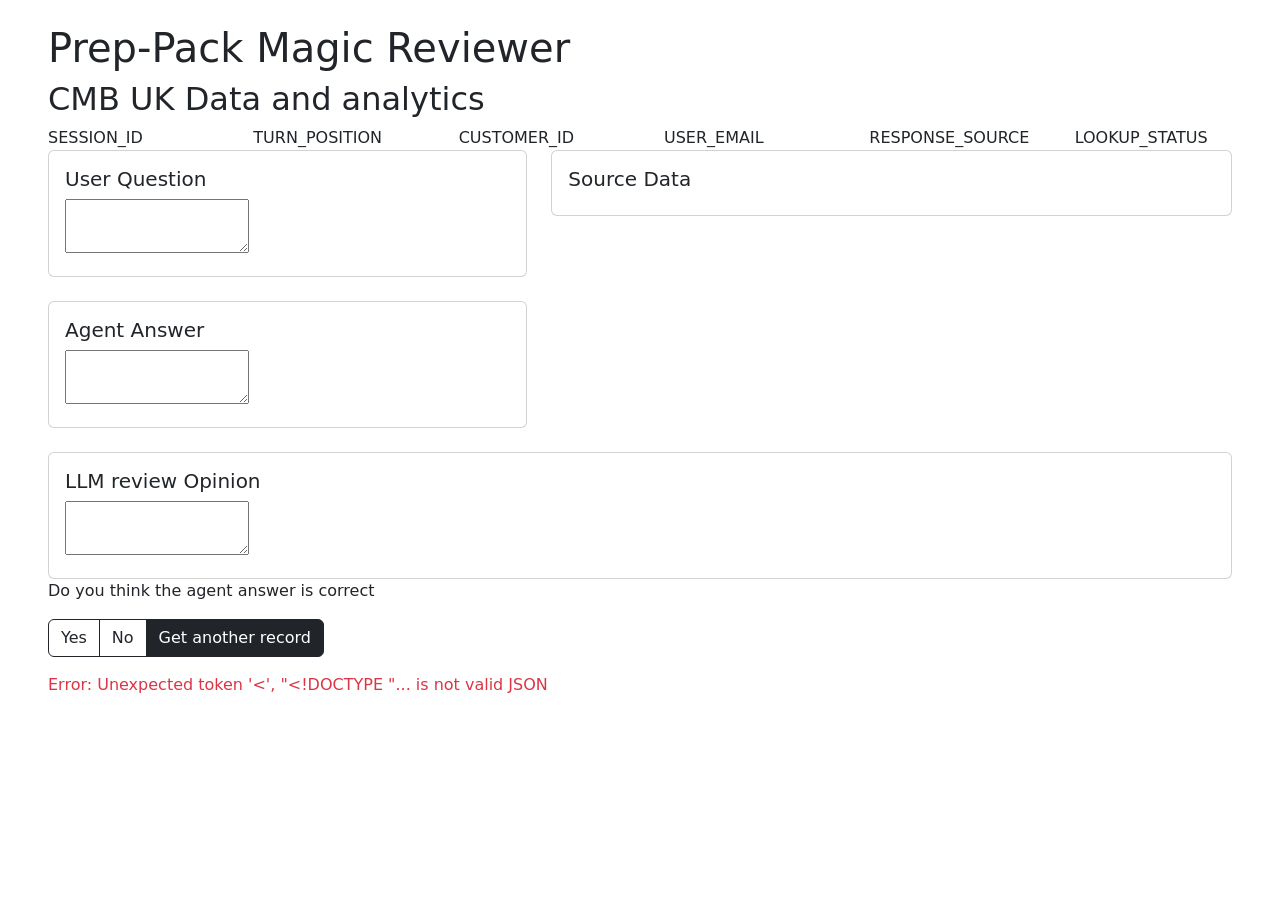
==== teplates/index.html @ f65736cc "Initial commit: Magic reviewer app" ====
<!DOCTYPE html>
<html lang="en">
<head>
    <meta charset="UTF-8">
    <meta name="viewport" content="width=device-width, initial-scale=1.0">
    <title>Prep-Pack Magic Reviewer</title>
    <link href="https://cdn.jsdelivr.net/npm/bootstrap@5.3.3/dist/css/bootstrap.min.css" rel="stylesheet">
    <link rel="stylesheet" href="{{ url_for('static', filename='css/style.css') }}">
</head>
<body>
    <div class="container-fluid px-5 py-4">
        <header class="header">
            <h1>Prep-Pack Magic Reviewer</h1>
            <h2>CMB UK Data and analytics</h2>
        </header>

        <div class="row meta-grid gx-5">
            <div class="col-md-2 meta-item"><label>SESSION_ID</label><div class="meta-value" id="session_id"></div></div>
            <div class="col-md-2 meta-item"><label>TURN_POSITION</label><div class="meta-value" id="turn_position"></div></div>
            <div class="col-md-2 meta-item"><label>CUSTOMER_ID</label><div class="meta-value" id="customer_id"></div></div>
            <div class="col-md-2 meta-item"><label>USER_EMAIL</label><div class="meta-value" id="user_email"></div></div>
            <div class="col-md-2 meta-item"><label>RESPONSE_SOURCE</label><div class="meta-value" id="response_source"></div></div>
            <div class="col-md-2 meta-item"><label>LOOKUP_STATUS</label><div class="meta-value" id="lookup_status"></div></div>
        </div>

        <div class="row g-4">
            <div class="col-lg-5 d-flex flex-column">
                <div class="card content-card mb-4"><div class="card-body"><h5 class="card-title">User Question</h5><textarea id="user-question" class="text-display-area" readonly></textarea></div></div>
                <div class="card content-card"><div class="card-body"><h5 class="card-title">Agent Answer</h5><textarea id="agent-answer" class="text-display-area" readonly></textarea></div></div>
            </div>
            <div class="col-lg-7 d-flex flex-column">
                <div id="source-data-card" class="card large-card">
                    <div class="card-body">
                        <h5 class="card-title">Source Data</h5>
                        <div id="source-data" class="text-display-area"></div>
                    </div>
                </div>
            </div>
        </div>
        
        <div class="row mt-4">
            <div class="col-12"><div class="card llm-card"><div class="card-body"><h5 class="card-title">LLM review Opinion</h5><textarea id="llm-opinion" class="text-display-area" readonly></textarea></div></div></div>
        </div>

        <div class="validation-section">
            <p>Do you think the agent answer is correct</p>
            <div class="btn-group">
                <button id="yes-btn" class="btn btn-outline-dark">Yes</button>
                <button id="no-btn" class="btn btn-outline-dark">No</button>
                <button id="another-btn" class="btn btn-dark">Get another record</button>
            </div>
            <p id="feedback-message" class="mt-3"></p>
        </div>
    </div>

    <script>
        document.addEventListener('DOMContentLoaded', () => {
            const getEl = id => document.getElementById(id);
            const elements = {
                sessionId: getEl('session_id'), turnPosition: getEl('turn_position'), customerId: getEl('customer_id'),
                userEmail: getEl('user_email'), responseSource: getEl('response_source'), lookupStatus: getEl('lookup_status'),
                userQuestion: getEl('user-question'), agentAnswer: getEl('agent-answer'),
                sourceData: getEl('source-data'),
                sourceDataCard: getEl('source-data-card'),
                llmOpinion: getEl('llm-opinion'), llmCard: document.querySelector('.llm-card'),
                anotherBtn: getEl('another-btn'), feedbackMsg: getEl('feedback-message')
            };

            // Current record metadata for saving responses
            let currentRecord = {};

            function escapeHtml(text) {
                const div = document.createElement('div');
                div.textContent = text;
                return div.innerHTML;
            }

            function renderMarkedSource(markedText) {
                // Escape all HTML first, then replace the escaped marker tags with styled spans
                let safe = escapeHtml(markedText);
                safe = safe.replace(/&lt;Marked&gt;/gi, '<span class="marked-text">');
                safe = safe.replace(/&lt;\/Marked&gt;/gi, '</span>');
                return safe;
            }

            async function saveResponse(userResponse) {
                try {
                    await fetch('/save-response', {
                        method: 'POST',
                        headers: { 'Content-Type': 'application/json' },
                        body: JSON.stringify({
                            session_id: currentRecord.session_id || '',
                            turn_position: currentRecord.turn_position || '',
                            customer_id: currentRecord.customer_id || '',
                            user_email: currentRecord.user_email || '',
                            response_source: currentRecord.response_source || '',
                            lookup_status: currentRecord.lookup_status || '',
                            user_response: userResponse
                        })
                    });
                } catch (e) {
                    console.error('Failed to save response:', e);
                }
            }

            async function fetchAndDisplayRecord() {
                elements.feedbackMsg.className = 'mt-3';
                elements.feedbackMsg.textContent = 'Loading new record...';
                elements.anotherBtn.disabled = true;

                try {
                    const response = await fetch('/get-record');
                    const data = await response.json();

                    if (!response.ok || data.error) throw new Error(data.error || `Server responded with status: ${response.status}`);

                    elements.feedbackMsg.textContent = '';

                    // Store current record metadata
                    currentRecord = {
                        session_id: data.record?.session_id,
                        turn_position: data.record?.turn_position,
                        customer_id: data.record?.customer_id,
                        user_email: data.record?.user_email,
                        response_source: data.record?.response_source,
                        lookup_status: data.record?.lookup_status
                    };

                    elements.sessionId.textContent = currentRecord.session_id || 'N/A';
                    elements.turnPosition.textContent = currentRecord.turn_position || 'N/A';
                    elements.customerId.textContent = currentRecord.customer_id || 'N/A';
                    elements.userEmail.textContent = currentRecord.user_email || 'N/A';
                    elements.responseSource.textContent = currentRecord.response_source || 'N/A';
                    elements.lookupStatus.textContent = currentRecord.lookup_status || 'N/A';
                    elements.userQuestion.value = data.record?.req || '';
                    elements.agentAnswer.value = data.record?.response_text || '';
                    elements.llmOpinion.value = data.llm_review?.reasoning || 'LLM review not available.';

                    // Use marked_source_data from LLM if available, otherwise fall back to raw source
                    const markedSource = data.llm_review?.marked_source_data;
                    if (markedSource) {
                        elements.sourceData.innerHTML = renderMarkedSource(markedSource);
                    } else {
                        const originalSource = data.record?.customer_json_data || 'Not available';
                        let sourceJson = originalSource;
                        try { sourceJson = JSON.stringify(JSON.parse(originalSource), null, 2); } catch(e) {}
                        elements.sourceData.textContent = sourceJson;
                    }

                    // LLM verdict border styling
                    const verdict = data.llm_review?.is_correct;
                    elements.llmCard.classList.remove('correct', 'incorrect');
                    elements.sourceDataCard.classList.remove('highlight-border');

                    if (verdict === true) {
                        elements.llmCard.classList.add('correct');
                        elements.sourceDataCard.classList.add('highlight-border');
                    } else if (verdict === false) {
                        elements.llmCard.classList.add('incorrect');
                        elements.sourceDataCard.classList.add('highlight-border');
                    }

                } catch (error) {
                    elements.feedbackMsg.textContent = `Error: ${error.message}`;
                    elements.feedbackMsg.className = 'mt-3 text-danger';
                } finally {
                    elements.anotherBtn.disabled = false;
                }
            }

            getEl('another-btn').addEventListener('click', () => {
                saveResponse('Skip');
                fetchAndDisplayRecord();
            });
            getEl('yes-btn').addEventListener('click', () => {
                saveResponse('YES');
                elements.feedbackMsg.textContent = "Thank you for your feedback!";
                elements.feedbackMsg.className = 'mt-3 text-success';
            });
            getEl('no-btn').addEventListener('click', () => {
                saveResponse('NO');
                elements.feedbackMsg.textContent = "Thank you for your feedback!";
                elements.feedbackMsg.className = 'mt-3 text-success';
            });

            fetchAndDisplayRecord();
        });
    </script>
</body>
</html>
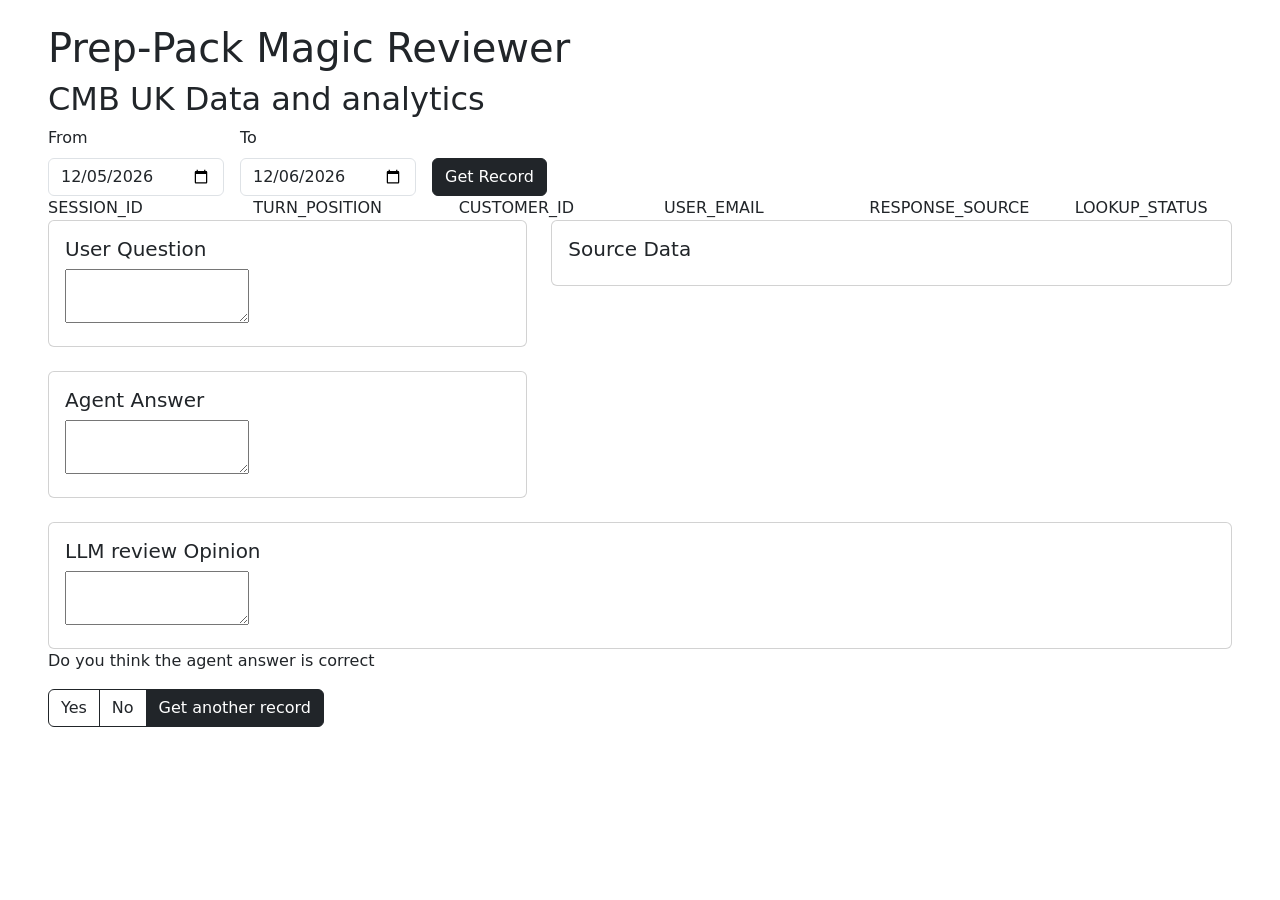
==== commit 839db64f: "Add date pickers, env config, gitignore, and README - Replace hardcoded date range with date picker " ====
--- a/teplates/index.html
+++ b/teplates/index.html
@@ -14,13 +14,29 @@
             <h2>CMB UK Data and analytics</h2>
         </header>
 
+        <div class="date-range-section">
+            <div class="row align-items-end g-3">
+                <div class="col-auto">
+                    <label for="start-date" class="form-label">From</label>
+                    <input type="date" id="start-date" class="form-control">
+                </div>
+                <div class="col-auto">
+                    <label for="end-date" class="form-label">To</label>
+                    <input type="date" id="end-date" class="form-control">
+                </div>
+                <div class="col-auto">
+                    <button id="fetch-btn" class="btn btn-dark">Get Record</button>
+                </div>
+            </div>
+        </div>
+
         <div class="row meta-grid gx-5">
-            <div class="col-md-2 meta-item"><label>SESSION_ID</label><div class="meta-value" id="session_id"></div></div>
-            <div class="col-md-2 meta-item"><label>TURN_POSITION</label><div class="meta-value" id="turn_position"></div></div>
-            <div class="col-md-2 meta-item"><label>CUSTOMER_ID</label><div class="meta-value" id="customer_id"></div></div>
-            <div class="col-md-2 meta-item"><label>USER_EMAIL</label><div class="meta-value" id="user_email"></div></div>
-            <div class="col-md-2 meta-item"><label>RESPONSE_SOURCE</label><div class="meta-value" id="response_source"></div></div>
-            <div class="col-md-2 meta-item"><label>LOOKUP_STATUS</label><div class="meta-value" id="lookup_status"></div></div>
+            <div class="col-6 col-sm-4 col-md-2 meta-item"><label>SESSION_ID</label><div class="meta-value" id="session_id"></div></div>
+            <div class="col-6 col-sm-4 col-md-2 meta-item"><label>TURN_POSITION</label><div class="meta-value" id="turn_position"></div></div>
+            <div class="col-6 col-sm-4 col-md-2 meta-item"><label>CUSTOMER_ID</label><div class="meta-value" id="customer_id"></div></div>
+            <div class="col-6 col-sm-4 col-md-2 meta-item"><label>USER_EMAIL</label><div class="meta-value" id="user_email"></div></div>
+            <div class="col-6 col-sm-4 col-md-2 meta-item"><label>RESPONSE_SOURCE</label><div class="meta-value" id="response_source"></div></div>
+            <div class="col-6 col-sm-4 col-md-2 meta-item"><label>LOOKUP_STATUS</label><div class="meta-value" id="lookup_status"></div></div>
         </div>
 
         <div class="row g-4">
@@ -37,7 +53,7 @@
                 </div>
             </div>
         </div>
-        
+
         <div class="row mt-4">
             <div class="col-12"><div class="card llm-card"><div class="card-body"><h5 class="card-title">LLM review Opinion</h5><textarea id="llm-opinion" class="text-display-area" readonly></textarea></div></div></div>
         </div>
@@ -63,8 +79,16 @@
                 sourceData: getEl('source-data'),
                 sourceDataCard: getEl('source-data-card'),
                 llmOpinion: getEl('llm-opinion'), llmCard: document.querySelector('.llm-card'),
-                anotherBtn: getEl('another-btn'), feedbackMsg: getEl('feedback-message')
+                fetchBtn: getEl('fetch-btn'), anotherBtn: getEl('another-btn'), feedbackMsg: getEl('feedback-message'),
+                startDate: getEl('start-date'), endDate: getEl('end-date')
             };
+
+            // Set default date range: yesterday to today
+            const today = new Date();
+            const yesterday = new Date(today);
+            yesterday.setDate(today.getDate() - 1);
+            elements.startDate.value = yesterday.toISOString().split('T')[0];
+            elements.endDate.value = today.toISOString().split('T')[0];
 
             // Current record metadata for saving responses
             let currentRecord = {};
@@ -75,12 +99,36 @@
                 return div.innerHTML;
             }
 
-            function renderMarkedSource(markedText) {
-                // Escape all HTML first, then replace the escaped marker tags with styled spans
-                let safe = escapeHtml(markedText);
-                safe = safe.replace(/&lt;Marked&gt;/gi, '<span class="marked-text">');
-                safe = safe.replace(/&lt;\/Marked&gt;/gi, '</span>');
-                return safe;
+            function extractMarkedSegments(markedText) {
+                const segments = [];
+                const regex = /<Marked>([\s\S]*?)<\/Marked>/gi;
+                let match;
+                while ((match = regex.exec(markedText)) !== null) {
+                    const text = match[1].trim();
+                    if (text) segments.push(text);
+                }
+                return segments;
+            }
+
+            function highlightInSource(sourceText, segments, isCorrect) {
+                if (!segments.length) return escapeHtml(sourceText);
+
+                const escaped = segments
+                    .sort((a, b) => b.length - a.length)
+                    .map(s => s.replace(/[.*+?^${}()|[\]\\]/g, '\\$&'));
+                const regex = new RegExp('(' + escaped.join('|') + ')', 'gi');
+
+                const markClass = isCorrect ? 'marked-text correct' : 'marked-text';
+                const parts = sourceText.split(regex);
+                let html = '';
+                for (const part of parts) {
+                    if (segments.some(s => s.toLowerCase() === part.toLowerCase())) {
+                        html += '<span class="' + markClass + '">' + escapeHtml(part) + '</span>';
+                    } else {
+                        html += escapeHtml(part);
+                    }
+                }
+                return html;
             }
 
             async function saveResponse(userResponse) {
@@ -104,19 +152,28 @@
             }
 
             async function fetchAndDisplayRecord() {
+                const startDate = elements.startDate.value;
+                const endDate = elements.endDate.value;
+
+                if (!startDate || !endDate) {
+                    elements.feedbackMsg.textContent = 'Please select both start and end dates.';
+                    elements.feedbackMsg.className = 'mt-3 text-danger';
+                    return;
+                }
+
                 elements.feedbackMsg.className = 'mt-3';
                 elements.feedbackMsg.textContent = 'Loading new record...';
+                elements.fetchBtn.disabled = true;
                 elements.anotherBtn.disabled = true;
 
                 try {
-                    const response = await fetch('/get-record');
+                    const response = await fetch(`/get-record?start_date=${startDate}&end_date=${endDate}`);
                     const data = await response.json();
 
                     if (!response.ok || data.error) throw new Error(data.error || `Server responded with status: ${response.status}`);
 
                     elements.feedbackMsg.textContent = '';
 
-                    // Store current record metadata
                     currentRecord = {
                         session_id: data.record?.session_id,
                         turn_position: data.record?.turn_position,
@@ -136,18 +193,23 @@
                     elements.agentAnswer.value = data.record?.response_text || '';
                     elements.llmOpinion.value = data.llm_review?.reasoning || 'LLM review not available.';
 
-                    // Use marked_source_data from LLM if available, otherwise fall back to raw source
+                    const originalSource = data.record?.customer_json_data || 'Not available';
+                    let sourceJson = originalSource;
+                    try {
+                        sourceJson = JSON.stringify(JSON.parse(originalSource), null, 2);
+                    } catch(e) {
+                        sourceJson = originalSource.replace(/\\n/g, '\n').replace(/\\t/g, '\t');
+                    }
+
                     const markedSource = data.llm_review?.marked_source_data;
+                    const isCorrect = data.llm_review?.is_correct === true;
                     if (markedSource) {
-                        elements.sourceData.innerHTML = renderMarkedSource(markedSource);
+                        const segments = extractMarkedSegments(markedSource);
+                        elements.sourceData.innerHTML = highlightInSource(sourceJson, segments, isCorrect);
                     } else {
-                        const originalSource = data.record?.customer_json_data || 'Not available';
-                        let sourceJson = originalSource;
-                        try { sourceJson = JSON.stringify(JSON.parse(originalSource), null, 2); } catch(e) {}
                         elements.sourceData.textContent = sourceJson;
                     }
 
-                    // LLM verdict border styling
                     const verdict = data.llm_review?.is_correct;
                     elements.llmCard.classList.remove('correct', 'incorrect');
                     elements.sourceDataCard.classList.remove('highlight-border');
@@ -164,10 +226,12 @@
                     elements.feedbackMsg.textContent = `Error: ${error.message}`;
                     elements.feedbackMsg.className = 'mt-3 text-danger';
                 } finally {
+                    elements.fetchBtn.disabled = false;
                     elements.anotherBtn.disabled = false;
                 }
             }
 
+            getEl('fetch-btn').addEventListener('click', fetchAndDisplayRecord);
             getEl('another-btn').addEventListener('click', () => {
                 saveResponse('Skip');
                 fetchAndDisplayRecord();
@@ -182,9 +246,7 @@
                 elements.feedbackMsg.textContent = "Thank you for your feedback!";
                 elements.feedbackMsg.className = 'mt-3 text-success';
             });
-
-            fetchAndDisplayRecord();
         });
     </script>
 </body>
-</html>+</html>
